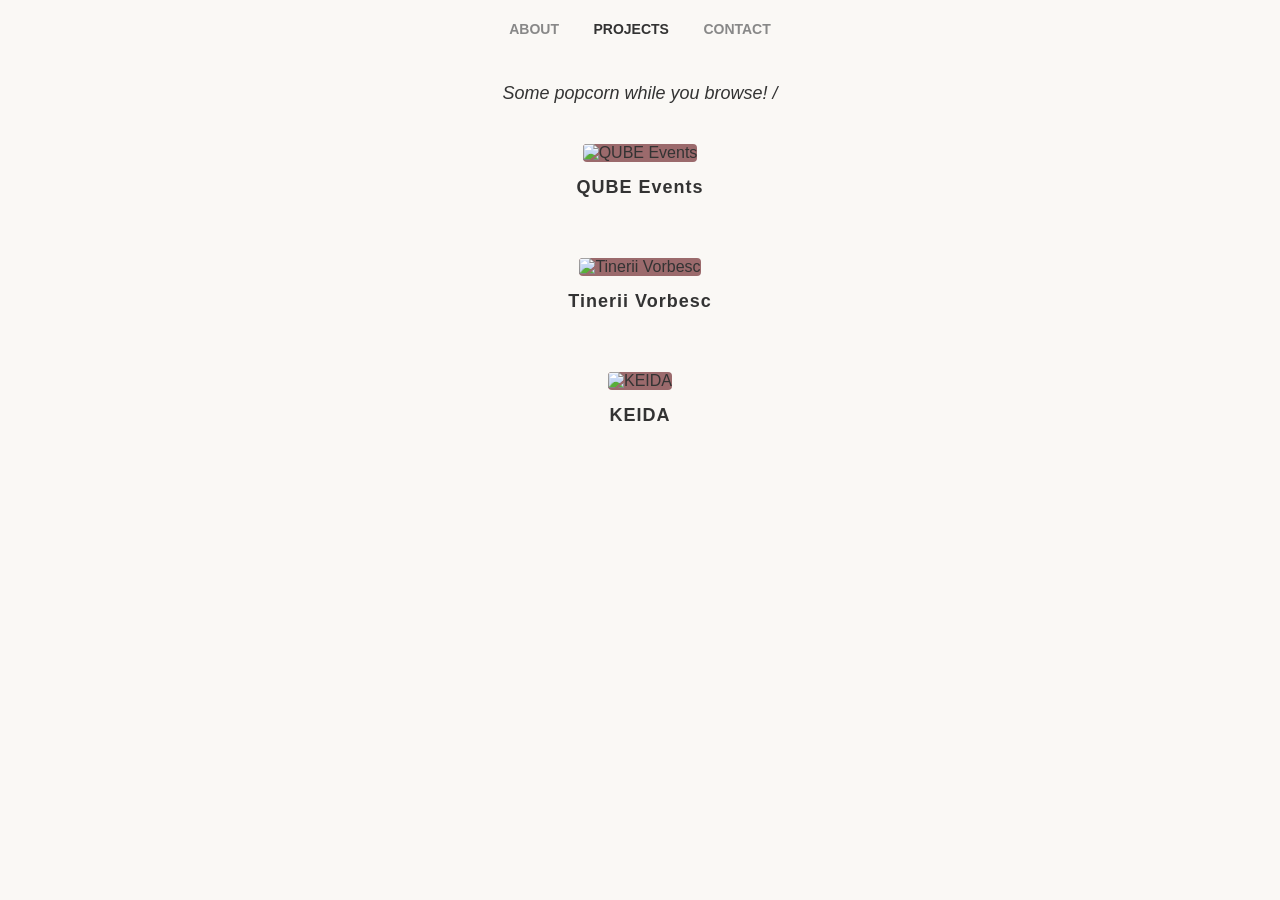
==== projects.html @ d1c9327b "Rename projects.HTLM to projects.html" ====
<!DOCTYPE html>
<html lang="en">
<head>
    <meta charset="UTF-8">
    <meta name="viewport" content="width=device-width, initial-scale=1.0">
    <title>Projects - Portfolio</title>
    <link rel="stylesheet" href="style.css">
</head>
<body>

    <nav class="row nav-row">
        <ul>
            <li><a href="index.html">About</a></li>
            <li><a href="projects.html" class="active">Projects</a></li>
            <li><a href="contact.html">Contact</a></li>
        </ul>
    </nav>

    <main class="row projects-row">
        <h2 class="gallery-title">Some popcorn while you browse! /</h2>
        
        <div class="project-item">
            <img src="image1.jpg" alt="QUBE Events" class="project-image">
            <p>QUBE Events</p>
        </div>

        <div class="project-item">
            <img src="image2.jpg" alt="Tinerii Vorbesc" class="project-image">
            <p>Tinerii Vorbesc</p>
        </div>

        <div class="project-item">
            <img src="image3.jpg" alt="KEIDA" class="project-image">
            <p>KEIDA</p>
        </div>
    </main>

</body>
</html>
---- style.css ----
/* --- GLOBAL STYLES (Applies to everything) --- */
body {
    /* Uses standard fonts available on all computers */
    font-family: Arial, Helvetica, sans-serif;
    /* Removes default browser margins */
    margin: 0;
    /* Sets the organic, comforting background color you requested */
    background-color: #FAF8F5;
    /* Sets standard text color to a soft dark gray */
    color: #333333;
}

/* --- ROW PRINCIPLE LAYOUT --- */
/* This class ensures every major section has consistent width and spacing */
.row {
    max-width: 900px;
    /* 'margin: 0 auto' centers the row on the screen */
    margin: 0 auto;
    /* Adds padding to the sides so text doesn't touch the edge of the screen */
    padding: 0 20px;
}

/* --- HERO SECTION (index.html) --- */
.hero-row {
    text-align: center;
    /* Top and bottom spacing */
    padding-top: 100px;
    padding-bottom: 50px;
}

.hero-row h1 {
    font-size: 32px;
    /* Spreads the letters out slightly */
    letter-spacing: 2px;
}

.hero-row h2 {
    font-size: 18px;
    font-weight: normal;
    letter-spacing: 4px;
    margin-bottom: 30px;
}

.scroll-arrow {
    font-size: 24px;
    text-decoration: none;
    color: #333;
}

/* --- NAVIGATION MENU --- */
.nav-row {
    text-align: center;
    padding-bottom: 30px;
    padding-top: 20px;
}

.nav-row ul {
    /* Removes standard bullet points from the list */
    list-style-type: none;
    padding: 0;
    margin: 0;
}

.nav-row li {
    /* Puts the list items side-by-side horizontally */
    display: inline-block;
    margin: 0 15px;
}

.nav-row a {
    text-decoration: none;
    color: #888;
    font-weight: bold;
    text-transform: uppercase;
    font-size: 14px;
}

/* Changes the color of the link when you hover over it or when it is the active page */
.nav-row a:hover, .nav-row a.active {
    color: #333;
}

/* --- ABOUT SECTION (index.html) --- */
.about-row {
    text-align: center;
    padding-bottom: 100px;
}

.about-row p {
    font-size: 16px;
    /* Increases space between lines to make reading comfortable */
    line-height: 1.8;
    margin-bottom: 30px;
}

.category-tags {
    font-size: 14px;
    color: #666;
    letter-spacing: 1px;
}

/* --- PROJECTS/GALLERY (projects.html) --- */
.projects-row {
    text-align: center;
    padding-bottom: 100px;
}

.gallery-title {
    font-size: 18px;
    font-style: italic;
    margin-bottom: 40px;
    font-weight: normal;
}

.project-item {
    margin-bottom: 60px;
}

.project-image {
    /* Makes sure images don't overflow the screen width */
    max-width: 100%;
    /* Sets a fixed height so the boxes look consistent, matching your PDF */
    height: 400px;
    /* Adds a background color (matching your PDF) to act as a placeholder if the image doesn't load */
    background-color: #9b6a6c;
    /* Ensures the image fills the 400px box evenly */
    object-fit: cover;
    /* Slightly rounds the corners */
    border-radius: 4px;
}

.project-item p {
    font-size: 18px;
    font-weight: bold;
    margin-top: 15px;
    letter-spacing: 1px;
}

/* --- CONTACT SECTION (contact.html) --- */
.contact-row {
    text-align: center;
    padding-top: 50px;
    padding-bottom: 100px;
}

.contact-row h1 {
    font-size: 36px;
    margin-bottom: 10px;
}

.contact-row h2 {
    font-size: 20px;
    font-weight: normal;
    letter-spacing: 2px;
    margin-bottom: 40px;
}

.social-handle {
    font-size: 24px;
    font-weight: bold;
    margin-bottom: 30px;
}

.button {
    /* Makes the link look like a clickable box */
    display: inline-block;
    padding: 10px 25px;
    background-color: #333;
    color: white;
    text-decoration: none;
    border-radius: 5px;
    font-size: 16px;
}
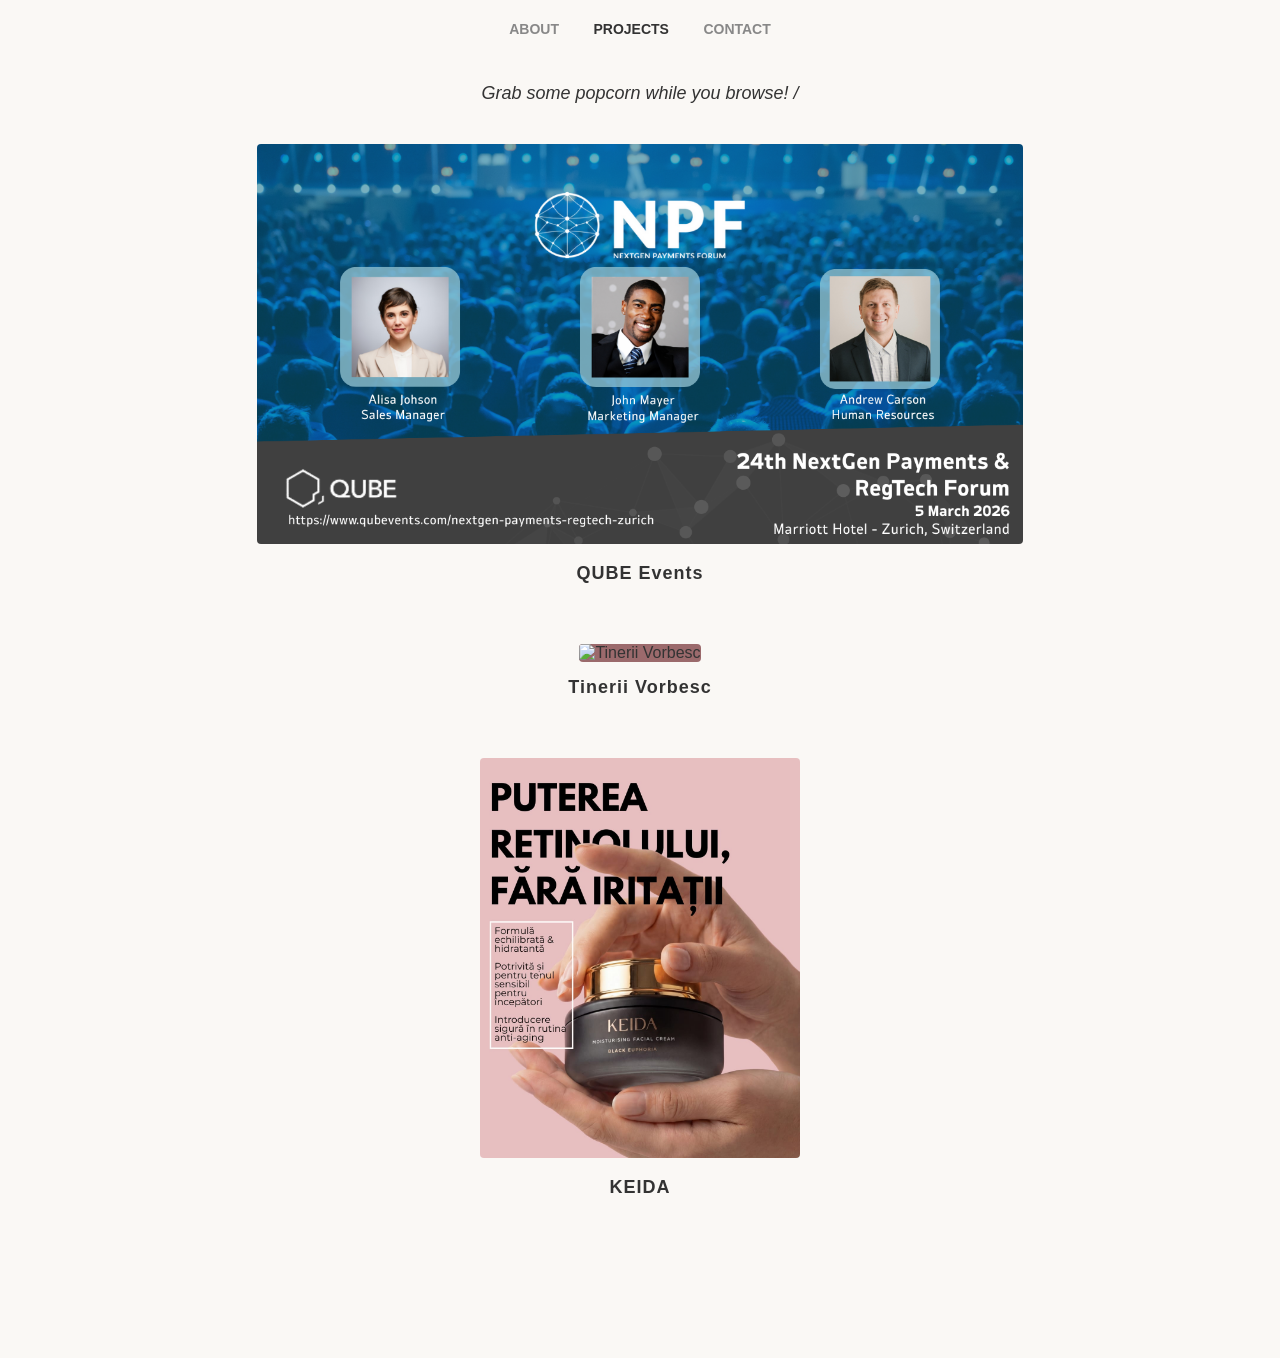
==== commit 27641ac0: "Update projects.html" ====
--- a/projects.html
+++ b/projects.html
@@ -17,7 +17,7 @@
     </nav>
 
     <main class="row projects-row">
-        <h2 class="gallery-title">Some popcorn while you browse! /</h2>
+        <h2 class="gallery-title">Grab some popcorn while you browse! /</h2>
         
         <div class="project-item">
             <img src="image1.jpg" alt="QUBE Events" class="project-image">
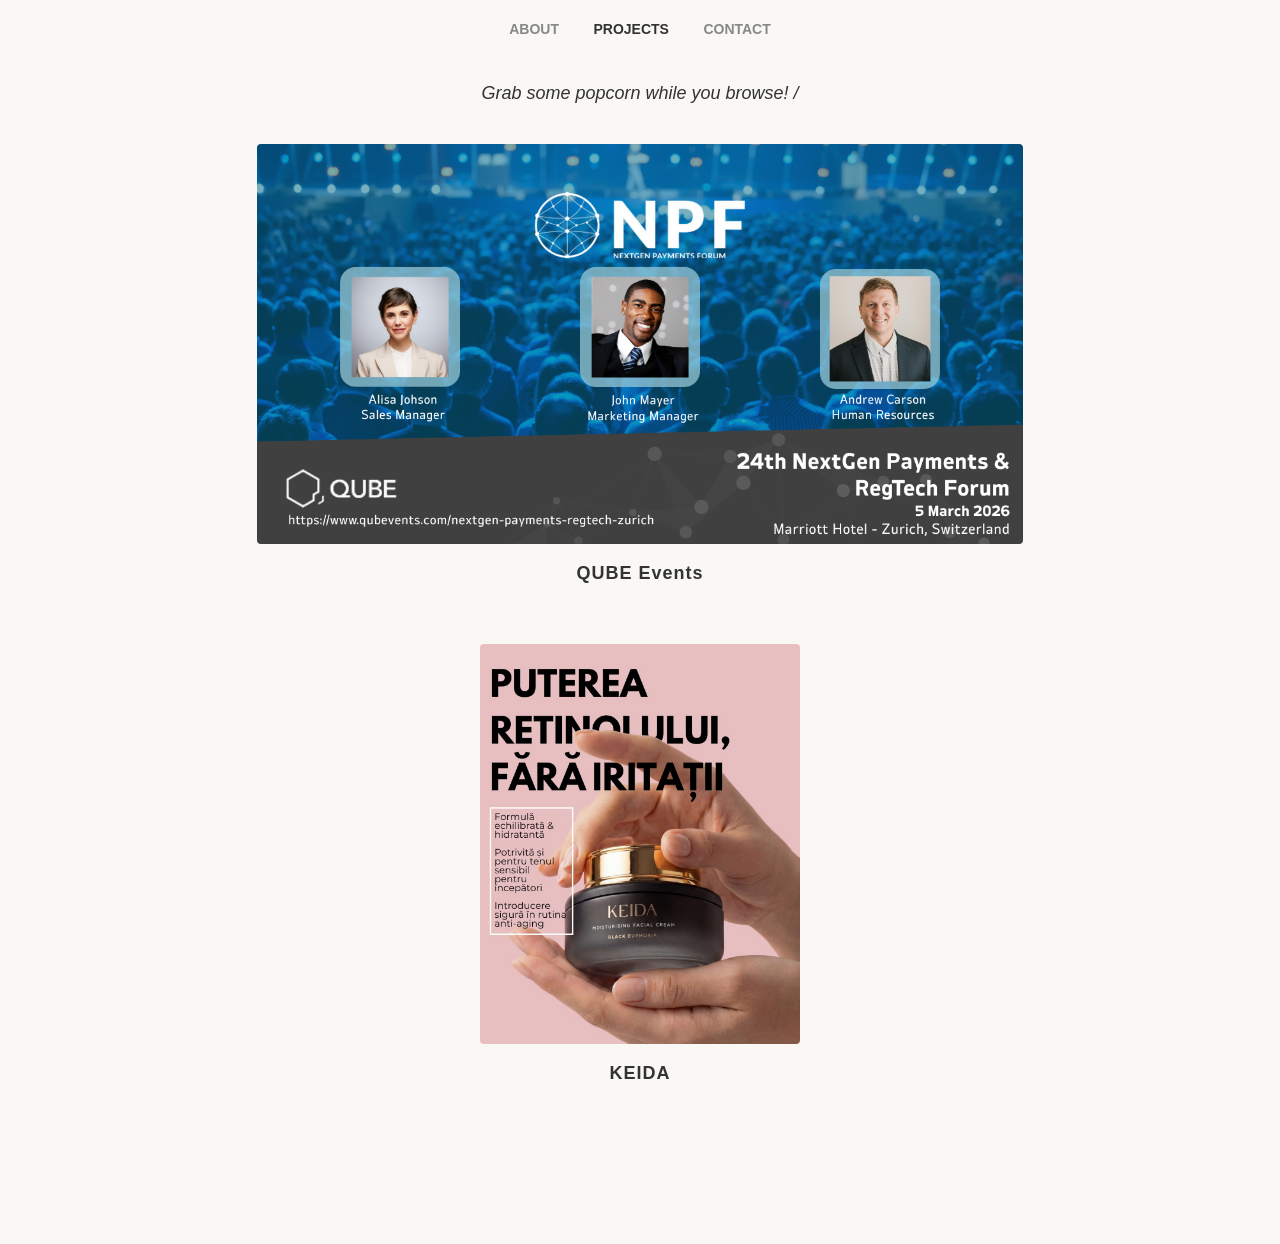
==== commit 7cf2b74f: "Update projects.html" ====
--- a/projects.html
+++ b/projects.html
@@ -24,10 +24,7 @@
             <p>QUBE Events</p>
         </div>
 
-        <div class="project-item">
-            <img src="image2.jpg" alt="Tinerii Vorbesc" class="project-image">
-            <p>Tinerii Vorbesc</p>
-        </div>
+      
 
         <div class="project-item">
             <img src="image3.jpg" alt="KEIDA" class="project-image">
